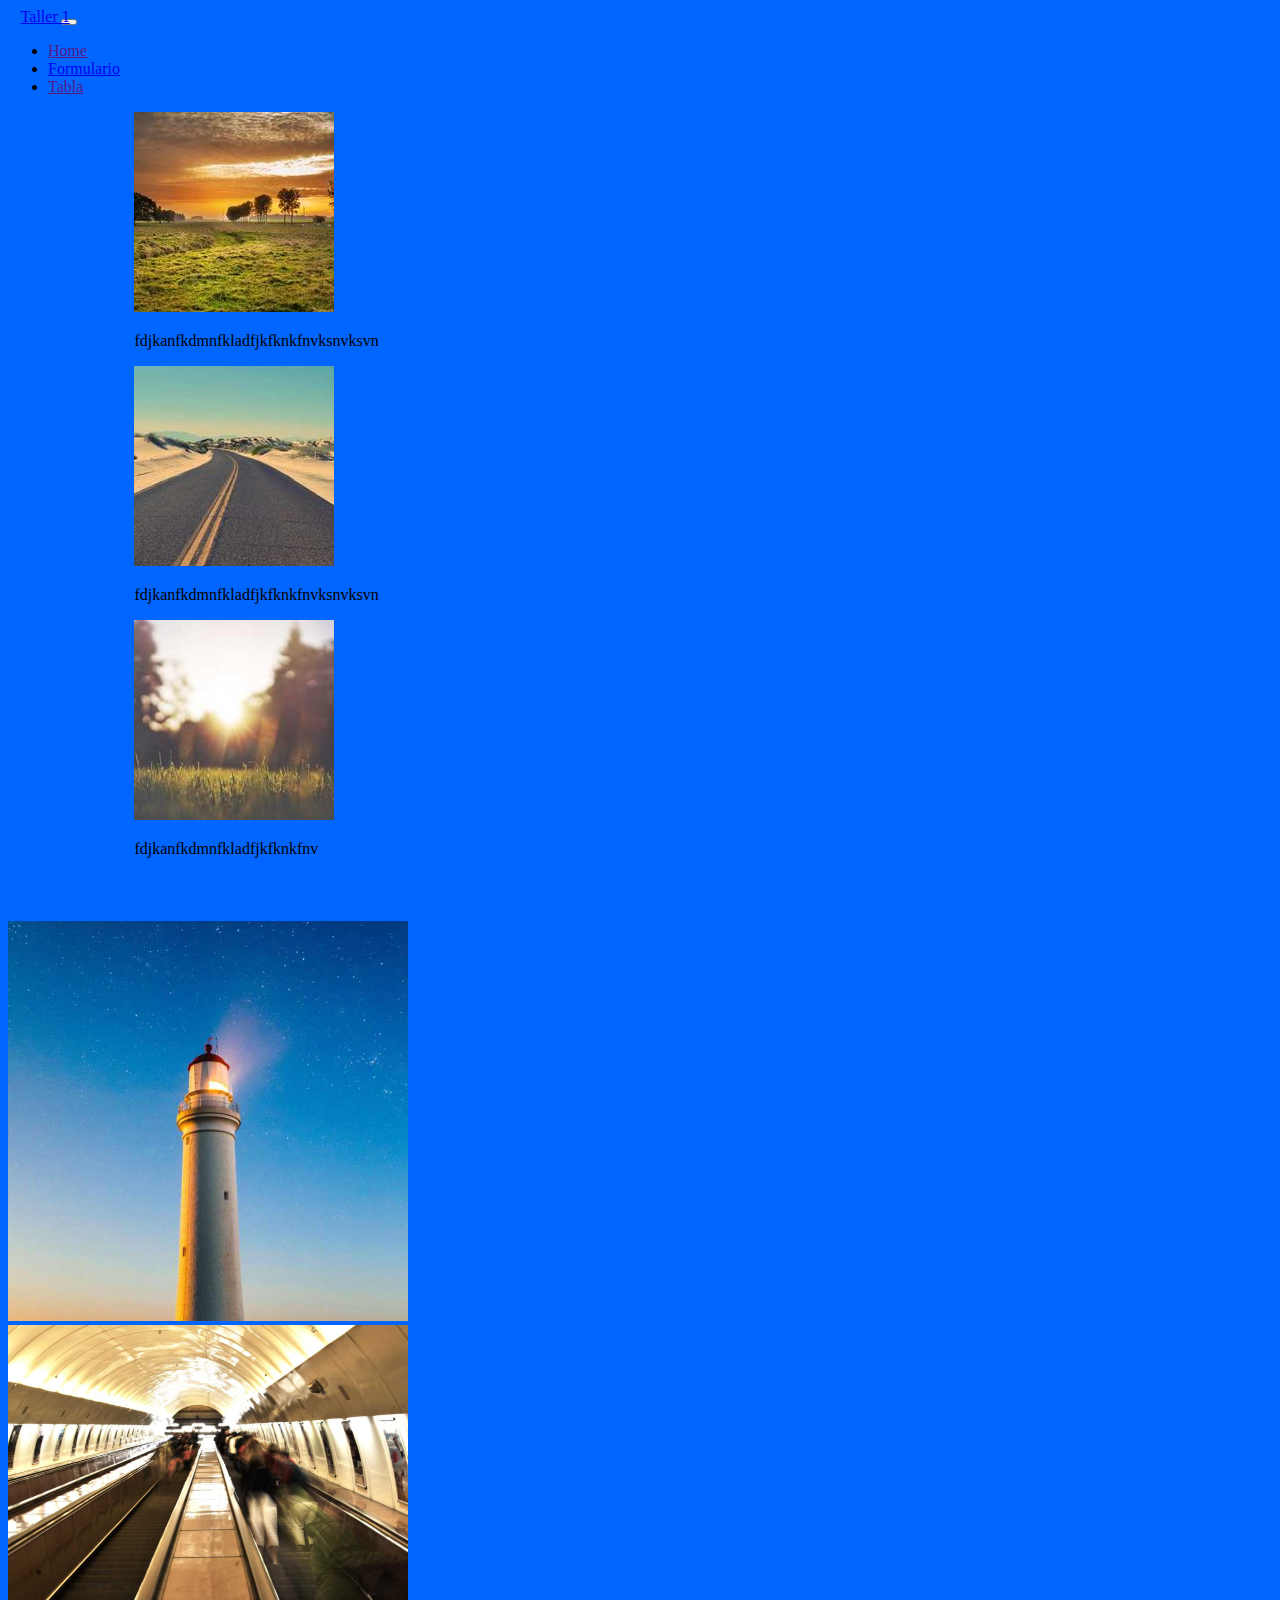
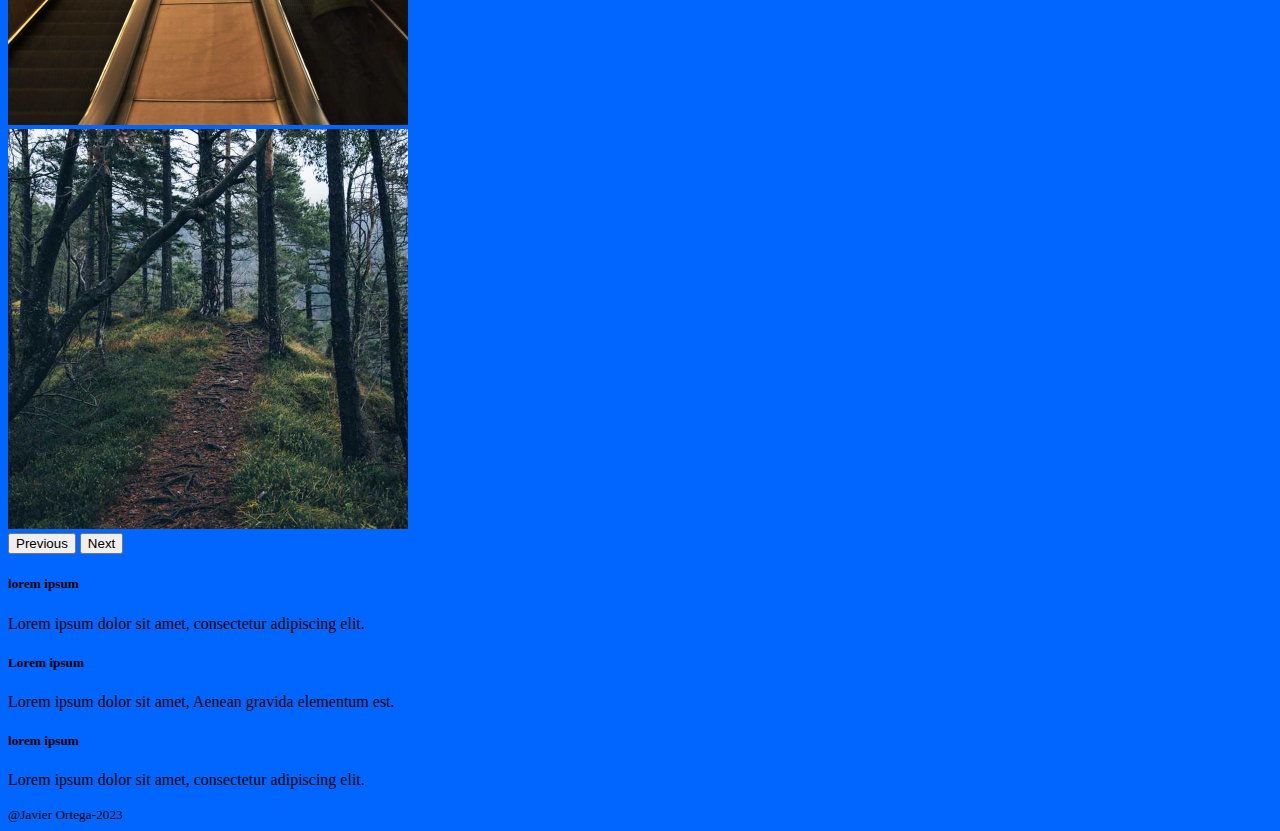
==== index.html @ 4e3053c1 "primer commit" ====
<!DOCTYPE html>
<html lang="es">
<head>
    <meta charset="UTF-8">
    <meta http-equiv="X-UA-Compatible" content="IE=edge">
    <meta name="viewport" content="width=device-width, initial-scale=1.0">
    <title>Home</title>
    <link rel="stylesheet" href="style.css" />
    <script src="https://cdn.jsdelivr.net/npm/bootstrap@5.3.0-alpha2/dist/js/bootstrap.bundle.min.js" integrity="sha384-qKXV1j0HvMUeCBQ+QVp7JcfGl760yU08IQ+GpUo5hlbpg51QRiuqHAJz8+BrxE/N" crossorigin="anonymous"></script>
    <link href="https://cdn.jsdelivr.net/npm/bootstrap@5.3.0-alpha2/dist/css/bootstrap.min.css" rel="stylesheet" integrity="sha384-aFq/bzH65dt+w6FI2ooMVUpc+21e0SRygnTpmBvdBgSdnuTN7QbdgL+OapgHtvPp" crossorigin="anonymous">
</head>
<body>
    <!-- desde aca bootstrap modificado -->
    <nav class="navbar navbar-expand-lg navbar-dark bg-dark">
        <a class="navbar-brand" href="#">Taller 1</a>
        <button class="navbar-toggler" type="button" data-toggle="collapse" data-target="#navbarNav" aria-controls="navbarNav" aria-expanded="false" aria-label="Toggle navigation">
          <span class="navbar-toggler-icon"></span>
        </button>
        <div class="collapse navbar-collapse" id="navbarNav">
          <ul class="navbar-nav">
            <li class="nav-item active">
              <a class="nav-link" href="">Home</a>
            </li>
            <li class="nav-item">
              <a class="nav-link " href="formulario.html">Formulario</a>
            </li>
            <li class="nav-item">
              <a class="nav-link " href="">Tabla</a>
            </li>
          </ul>
        </div>
      </nav><!-- bootstrap de imagenes cirsulares -->
      <div class="row row-cols-1 row-cols-md-3">
      <div class="imagen img-arboles"><img src="arboles.jpg" class="rounded-circle" alt="Cinque Terre">
    <p>fdjkanfkdmnfkladfjkfknkfnvksnvksvn</p></div>
      <div class="imagen img-calle"><img src="calle.jpg" class="rounded-circle" alt="Cinque Terre">
    <p>fdjkanfkdmnfkladfjkfknkfnvksnvksvn</p></div>
      <div class="imagen img-pasto"><img src="pasto.jpg" class="rounded-circle" alt="Cinque Terre">
    <p>fdjkanfkdmnfkladfjkfknkfnv</p></div>
      </div>
      <div id="carouselExampleControlsNoTouching" class="carousel slide" data-bs-touch="false">
        <div class="carousel-inner">
          <div class="carousel-item active">
            <img src="faro.jpg"  height="400" class="d-block w-100" alt="...">
          </div>
          <div class="carousel-item">
            <img src="metro.jpg" height="400"  class="d-block w-100" alt="...">
          </div>
          <div class="carousel-item">
            <img src="bosque.jpg" height="400" class="d-block w-100" alt="...">
          </div>
        </div>
        <button class="carousel-control-prev" type="button" data-bs-target="#carouselExampleControlsNoTouching" data-bs-slide="prev">
          <span class="carousel-control-prev-icon" aria-hidden="true"></span>
          <span class="visually-hidden">Previous</span>
        </button>
        <button class="carousel-control-next" type="button" data-bs-target="#carouselExampleControlsNoTouching" data-bs-slide="next">
          <span class="carousel-control-next-icon" aria-hidden="true"></span>
          <span class="visually-hidden">Next</span>
        </button>
      </div>

      <div class="row row-cols-1 row-cols-md-3">
        <div class="col mb-4">
          <div class="card">

            <div class="card-body">
              <h5 class="card-title">lorem ipsum</h5>
              <p class="card-text">Lorem ipsum dolor sit amet, consectetur adipiscing elit.</p>
            </div>
          </div>
        </div>
        <div class="col mb-4">
          <div class="card">

            <div class="card-body">
              <h5 class="card-title">Lorem ipsum</h5>
              <p class="card-text">Lorem ipsum dolor sit amet, Aenean gravida elementum est.</p>
            </div>
          </div>
        </div>
        <div class="col mb-4">
          <div class="card">
           <div class="card-body">
              <h5 class="card-title">lorem ipsum</h5>
              <p class="card-text">Lorem ipsum dolor sit amet, consectetur adipiscing elit.</p>
            </div>
          </div>
        </div>
    
      </div>
      <!-- aca termina el bootstrap modificado -->
      <small>@Javier Ortega-2023</small>




</body>
</html>
---- style.css ----
body{
    background-color:rgb(0, 102, 255);
}
.navbar-brand{
    position:relative;
    left:1%;
}
.carousel{
    position: relative;
    margin-top: 5%;
}

.card{
    top:10%;
    left: 15%;
    width: 70%;
    height: 50%;
}
.imagen{
    position: relative;
    
}
.img-arboles{
    left:10%;
}
.img-pasto{
    left:10%;
}
.img-calle{
    left:10%;
}
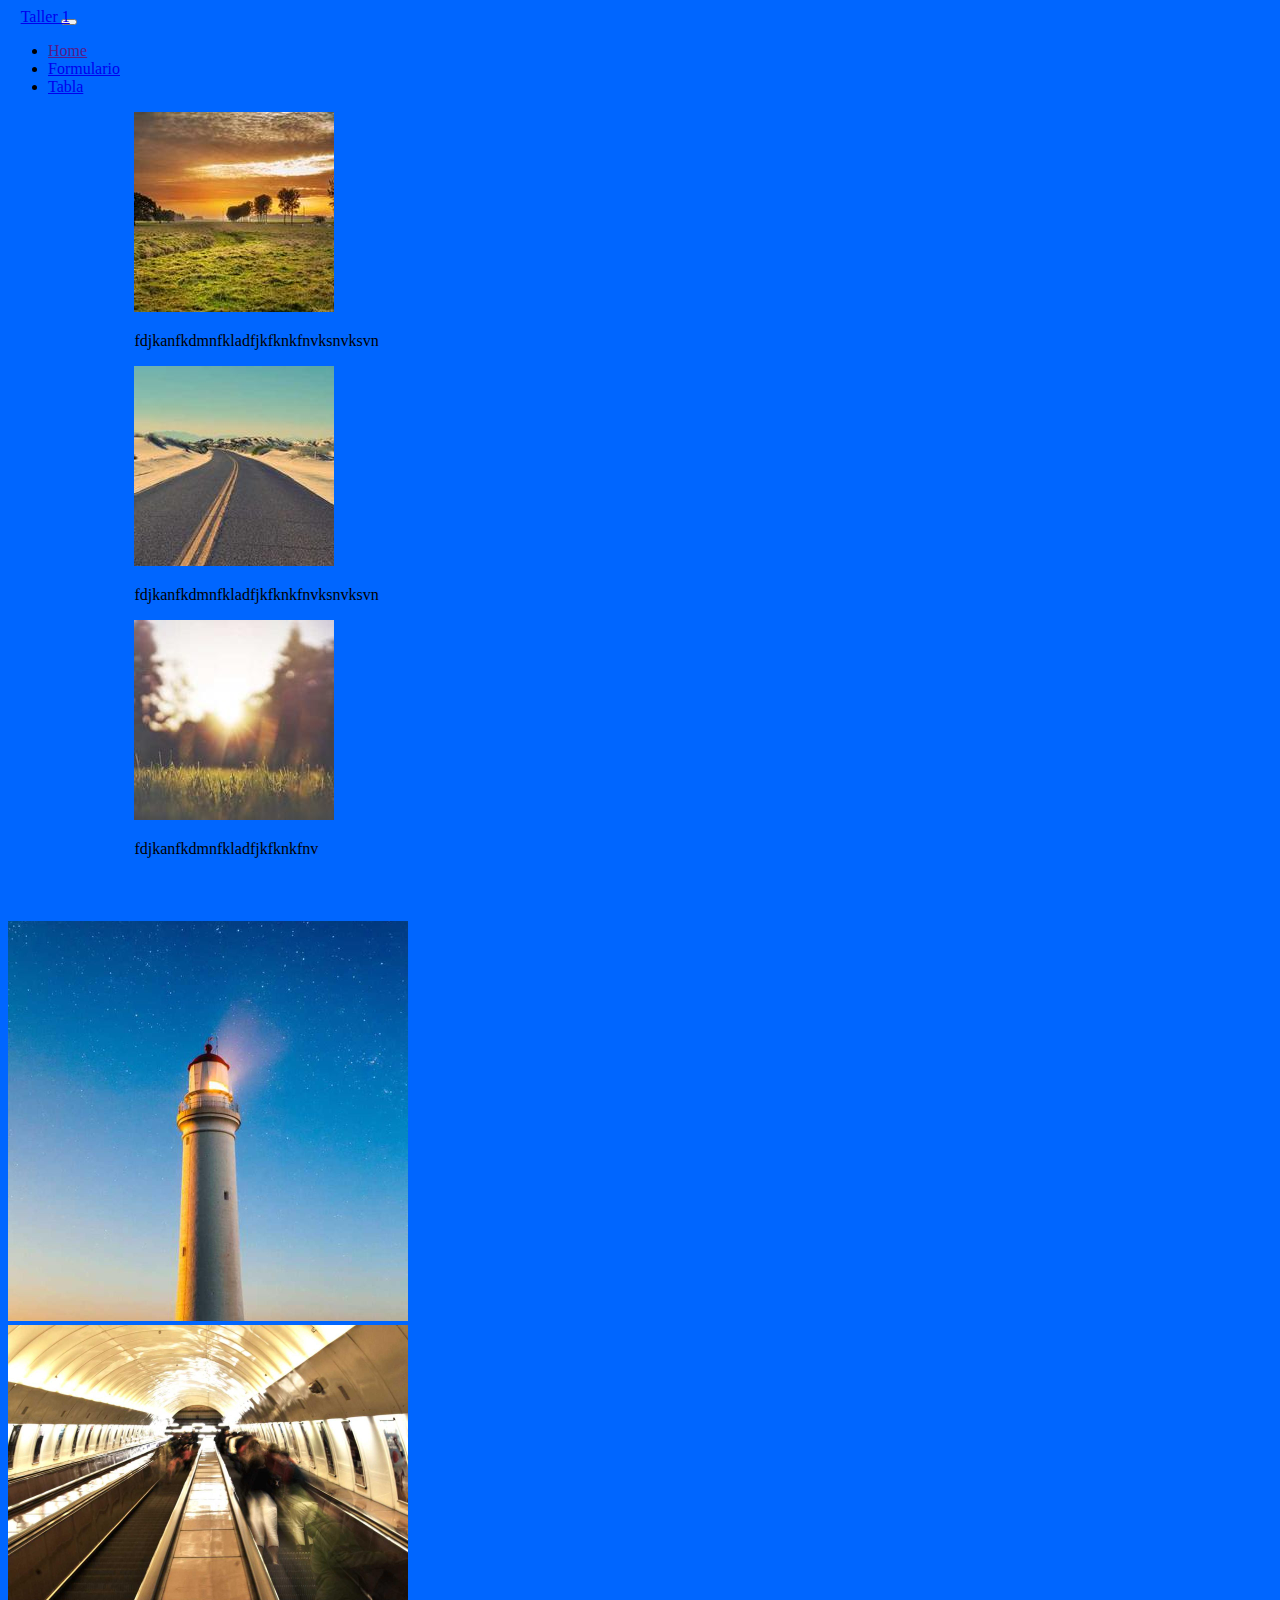
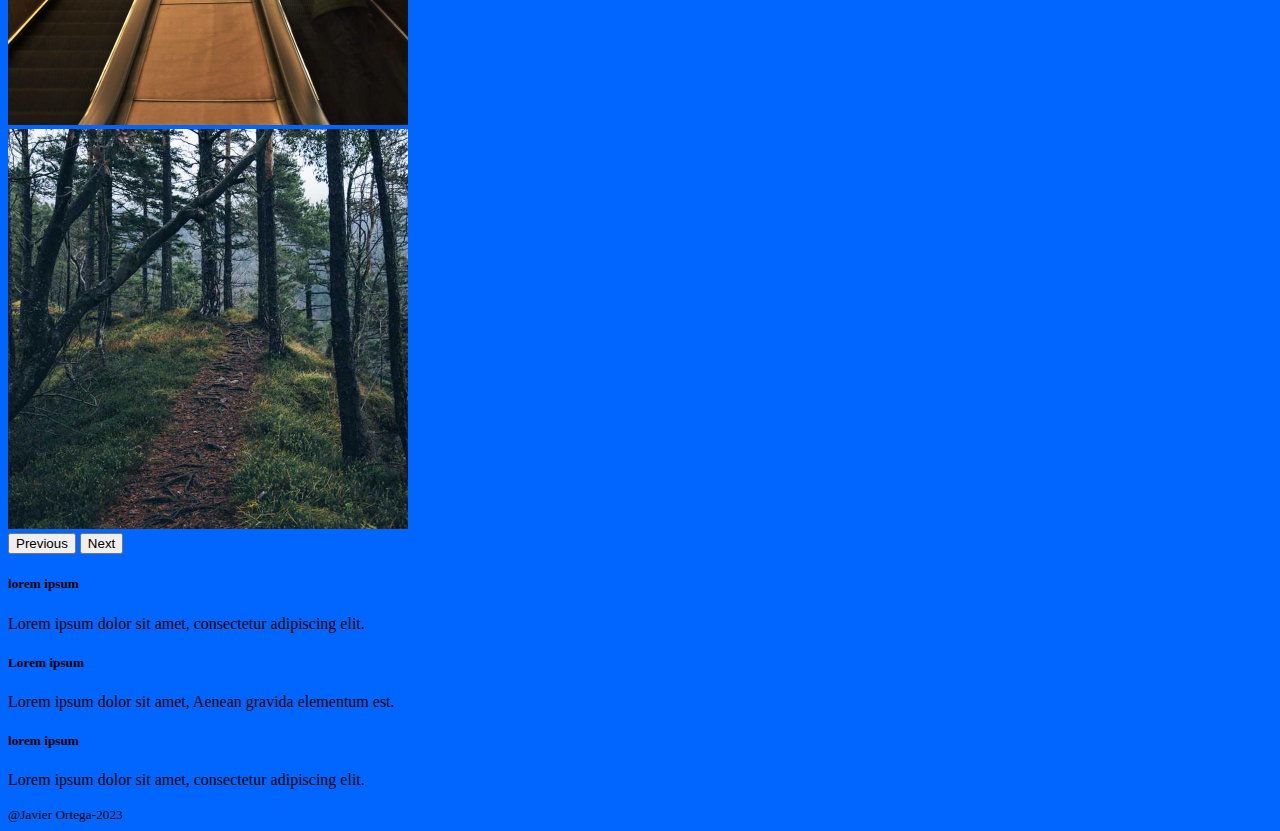
==== commit 3196bc35: "segundo" ====
--- a/index.html
+++ b/index.html
@@ -25,7 +25,7 @@
               <a class="nav-link " href="formulario.html">Formulario</a>
             </li>
             <li class="nav-item">
-              <a class="nav-link " href="">Tabla</a>
+              <a class="nav-link " href="tabla.html">Tabla</a>
             </li>
           </ul>
         </div>
